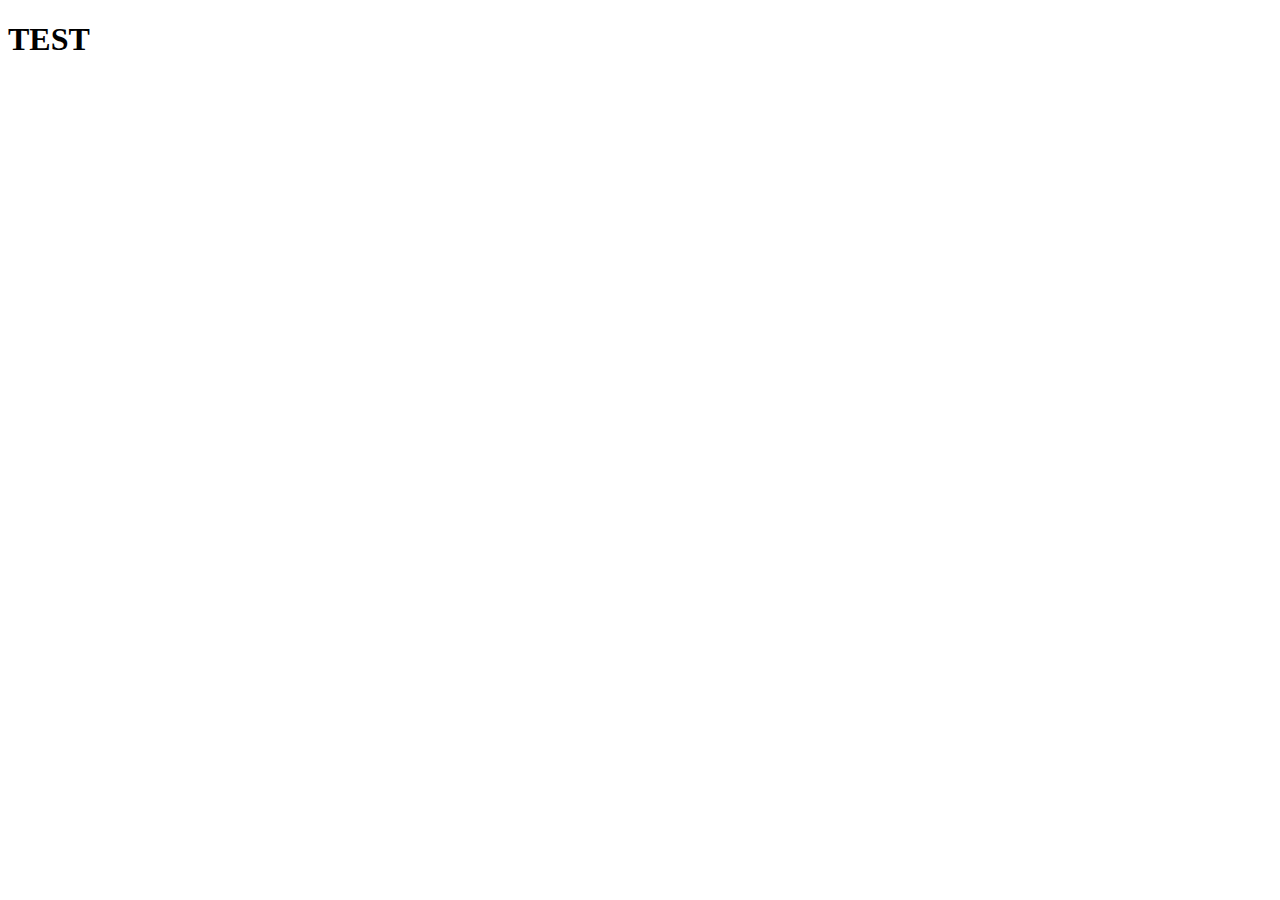
==== index.html @ 1f949c8a "first commit" ====
<!DOCTYPE html>
<html lang="ko">
  <head>
    <meta charset="UTF-8" />
    <meta name="viewport" content="width=device-width, initial-scale=1.0" />
    <title>Document</title>
  </head>
  <body>
    <h1>TEST</h1>
  </body>
</html>
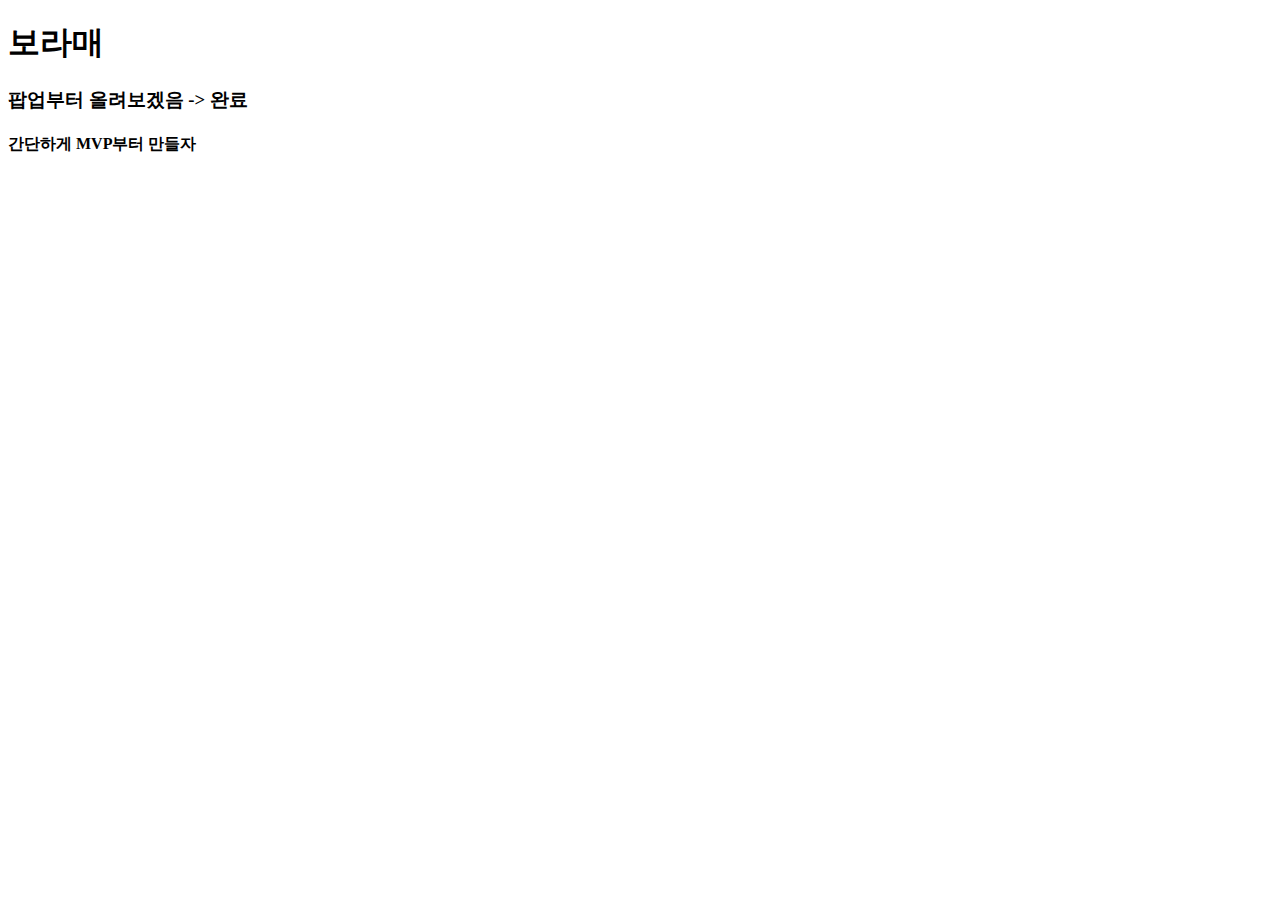
==== commit acf61abe: "test: cookie를 이용한 popup 테스트" ====
--- a/index.html
+++ b/index.html
@@ -6,6 +6,11 @@
     <title>Document</title>
   </head>
   <body>
-    <h1>TEST</h1>
+    <h1>보라매</h1>
+    <h3>팝업부터 올려보겠음 -> 완료</h3>
+    <!--쿠키를 이용한 팝업 만들기-->
+    <h4>간단하게 MVP부터 만들자</h4>
+    <!-- <button onclick="openPopup()">열기</button> -->
   </body>
+  <script src="./load.js"></script>
 </html>
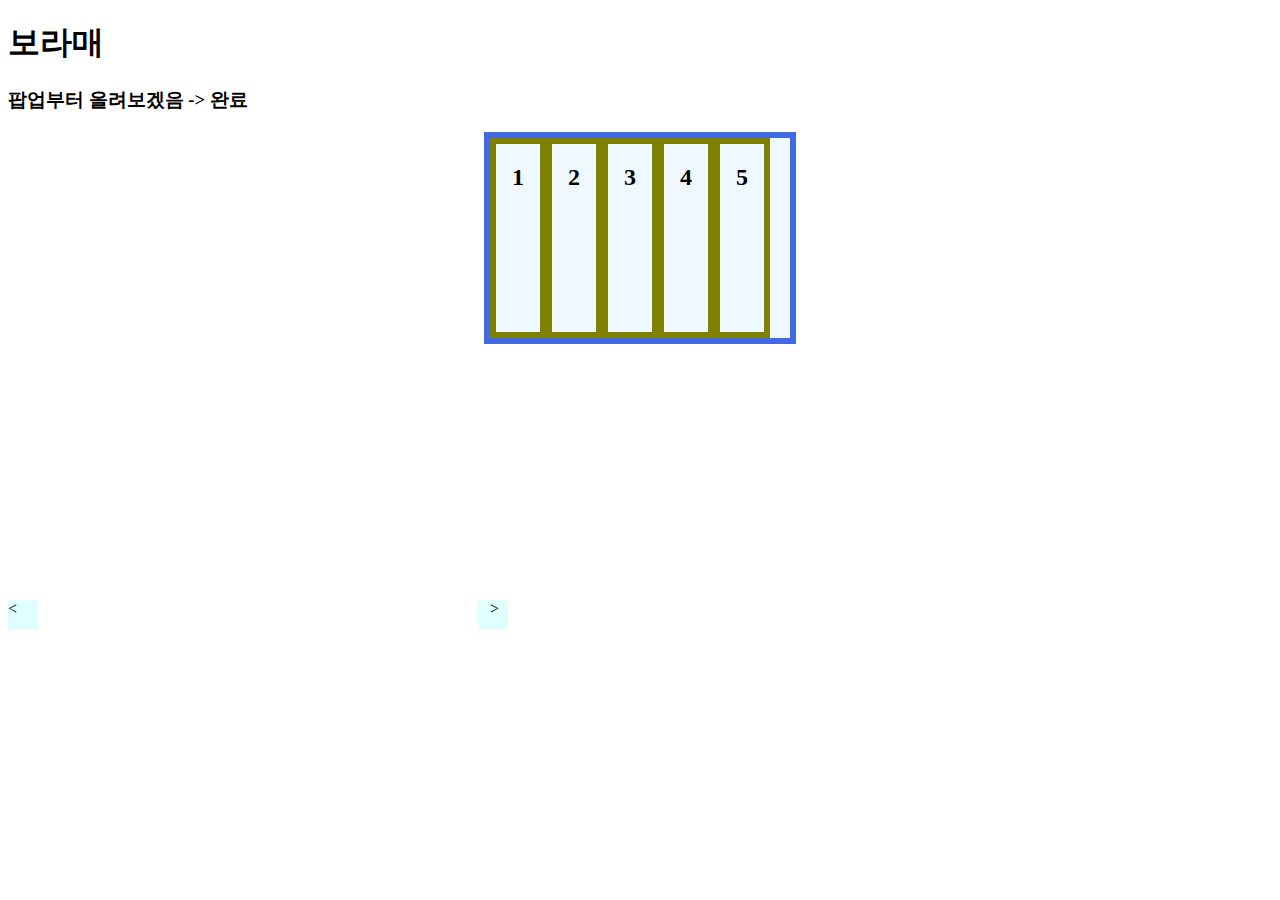
==== commit 8c36d040: "chore: banner test.. 왜 안됨 하하" ====
--- a/index.html
+++ b/index.html
@@ -4,13 +4,27 @@
     <meta charset="UTF-8" />
     <meta name="viewport" content="width=device-width, initial-scale=1.0" />
     <title>Document</title>
+    <link rel="stylesheet" href="./stats.css" />
+    <script src="src/stats.js"></script>
   </head>
   <body>
     <h1>보라매</h1>
     <h3>팝업부터 올려보겠음 -> 완료</h3>
     <!--쿠키를 이용한 팝업 만들기-->
-    <h4>간단하게 MVP부터 만들자</h4>
+
+    <div class="stats-outer">
+      <div class="stats-inner">
+        <div class="stats-item"><h2>1</h2></div>
+        <div class="stats-item"><h2>2</h2></div>
+        <div class="stats-item"><h2>3</h2></div>
+        <div class="stats-item"><h2>4</h2></div>
+        <div class="stats-item"><h2>5</h2></div>
+      </div>
+    </div>
+    <div class="prev_btn">&lt;</div>
+    <div class="next_btn">&nbsp;&nbsp;&nbsp;&gt;</div>
     <!-- <button onclick="openPopup()">열기</button> -->
   </body>
-  <script src="./load.js"></script>
+  <script src="src/load.js"></script>
+  <script type="module" src="src/async.mjs"></script>
 </html>
--- a/stats.css
+++ b/stats.css
@@ -0,0 +1,38 @@
+.stats-outer {
+  border: 6px solid royalblue;
+  width: 300px;
+  height: 200px;
+  background-color: aliceblue;
+  margin: 0 auto;
+  overflow-x: hidden;
+}
+
+.prev_btn {
+  width: 30px;
+  height: 30px;
+  background-color: lightcyan;
+  cursor: pointer;
+  position: absolute;
+  top: 599.5px;
+}
+
+.next_btn {
+  width: 30px;
+  height: 30px;
+  background-color: lightcyan;
+  cursor: pointer;
+  position: absolute;
+  top: 599.5px;
+  left: 478px;
+}
+
+.stats-inner {
+  display: flex;
+  transition: 0.3s ease-out;
+  height: 100%;
+}
+
+.stats-item {
+  border: 6px solid olive;
+  padding: 0 16px;
+}
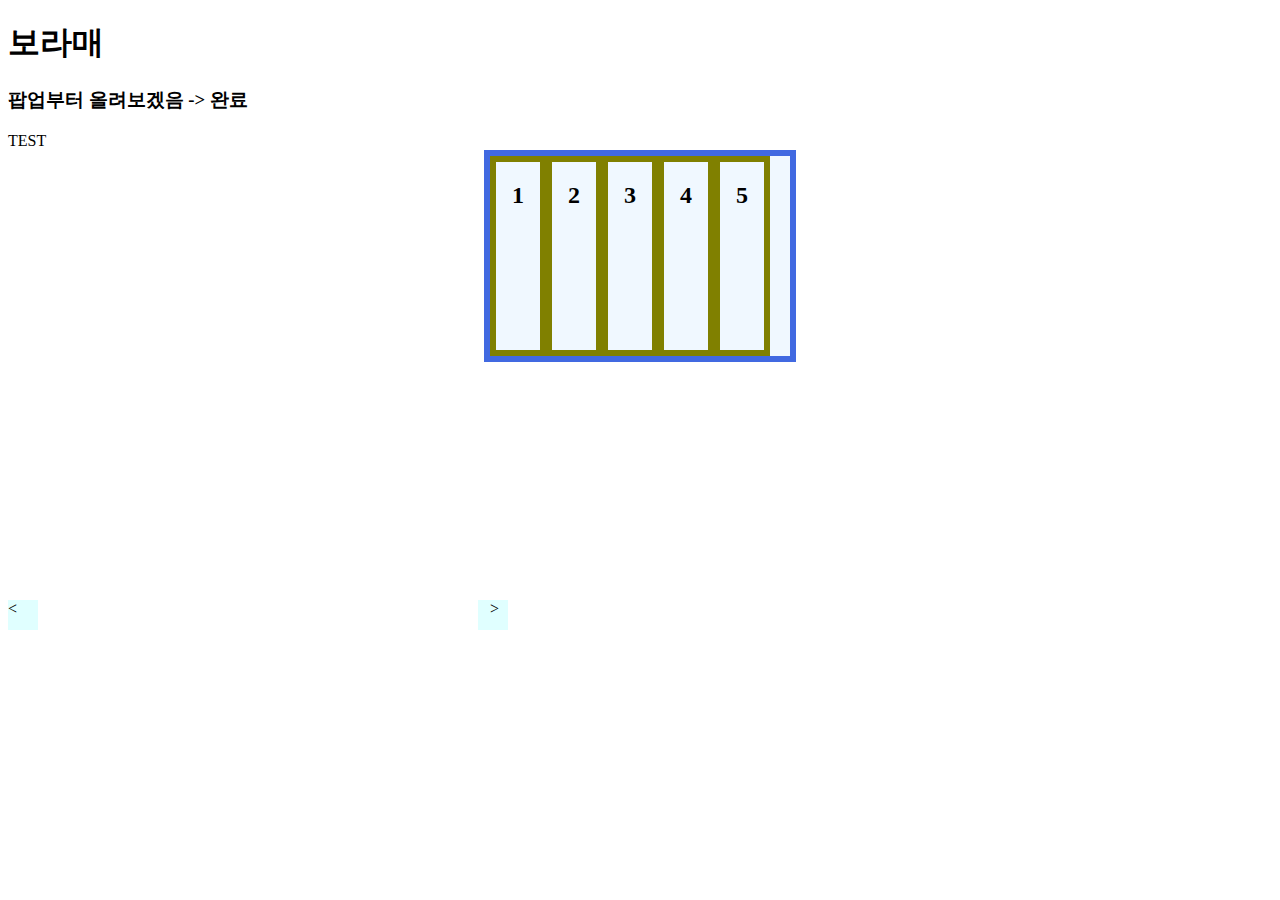
==== commit 8f8dcb41: "TEST" ====
--- a/index.html
+++ b/index.html
@@ -10,6 +10,7 @@
   <body>
     <h1>보라매</h1>
     <h3>팝업부터 올려보겠음 -> 완료</h3>
+    <div>TEST</div>
     <!--쿠키를 이용한 팝업 만들기-->
 
     <div class="stats-outer">
